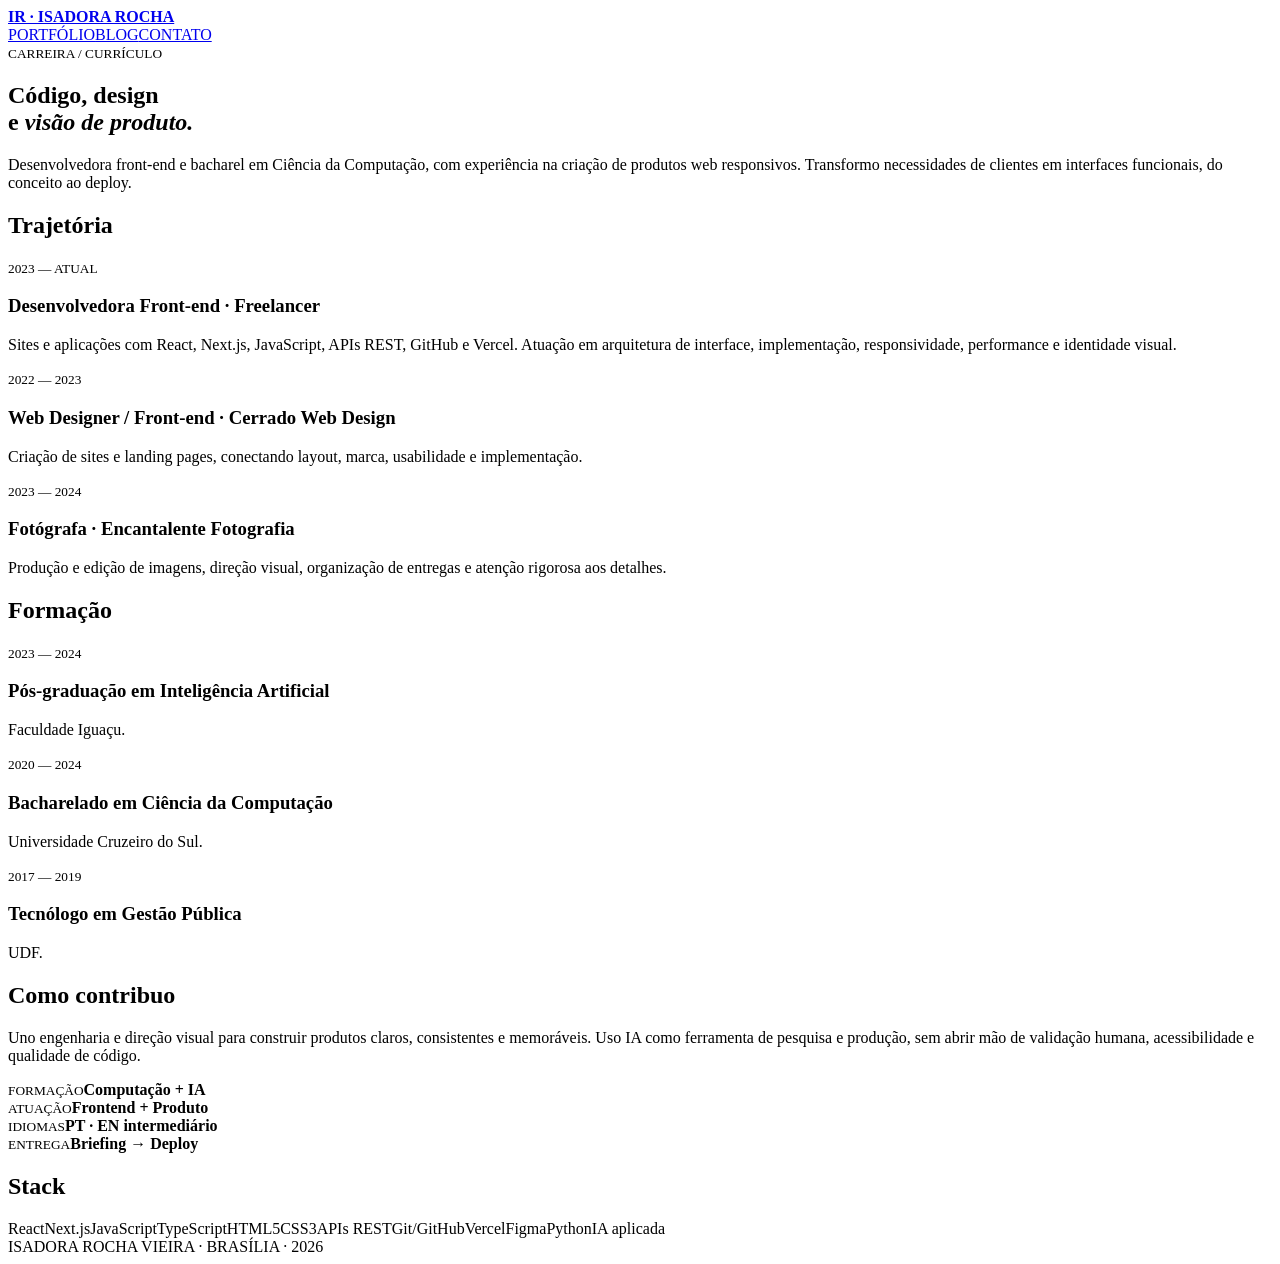
==== vercel-public/carreira.html @ 747df884 "Adiciona carreira e blog técnico com 40 posts" ====
<!doctype html><html lang="pt-BR"><head><meta charset="UTF-8"><meta name="viewport" content="width=device-width,initial-scale=1"><title>Carreira — Isadora Rocha Vieira</title><meta name="description" content="Currículo, trajetória, formação e competências técnicas de Isadora Rocha Vieira."><link rel="stylesheet" href="/career-blog.css"></head><body class="subpage"><header class="subpage-header"><a href="/"><strong>IR · ISADORA ROCHA</strong></a><nav><a href="/">PORTFÓLIO</a><a href="/blog.html">BLOG</a><a href="mailto:isadorarocha1898@gmail.com">CONTATO</a></nav></header><main><section class="page-hero"><small>CARREIRA / CURRÍCULO</small><h1>Código, design<br>e <em>visão de produto.</em></h1><p>Desenvolvedora front-end e bacharel em Ciência da Computação, com experiência na criação de produtos web responsivos. Transformo necessidades de clientes em interfaces funcionais, do conceito ao deploy.</p></section><section class="career-grid"><div><h2>Trajetória</h2><article class="timeline-item"><small>2023 — ATUAL</small><h3>Desenvolvedora Front-end · Freelancer</h3><p>Sites e aplicações com React, Next.js, JavaScript, APIs REST, GitHub e Vercel. Atuação em arquitetura de interface, implementação, responsividade, performance e identidade visual.</p></article><article class="timeline-item"><small>2022 — 2023</small><h3>Web Designer / Front-end · Cerrado Web Design</h3><p>Criação de sites e landing pages, conectando layout, marca, usabilidade e implementação.</p></article><article class="timeline-item"><small>2023 — 2024</small><h3>Fotógrafa · Encantalente Fotografia</h3><p>Produção e edição de imagens, direção visual, organização de entregas e atenção rigorosa aos detalhes.</p></article><h2>Formação</h2><article class="timeline-item"><small>2023 — 2024</small><h3>Pós-graduação em Inteligência Artificial</h3><p>Faculdade Iguaçu.</p></article><article class="timeline-item"><small>2020 — 2024</small><h3>Bacharelado em Ciência da Computação</h3><p>Universidade Cruzeiro do Sul.</p></article><article class="timeline-item"><small>2017 — 2019</small><h3>Tecnólogo em Gestão Pública</h3><p>UDF.</p></article></div><aside class="career-copy"><h2>Como contribuo</h2><p>Uno engenharia e direção visual para construir produtos claros, consistentes e memoráveis. Uso IA como ferramenta de pesquisa e produção, sem abrir mão de validação humana, acessibilidade e qualidade de código.</p><div class="metrics"><div class="metric"><small>FORMAÇÃO</small><strong>Computação + IA</strong></div><div class="metric"><small>ATUAÇÃO</small><strong>Frontend + Produto</strong></div><div class="metric"><small>IDIOMAS</small><strong>PT · EN intermediário</strong></div><div class="metric"><small>ENTREGA</small><strong>Briefing → Deploy</strong></div></div><h2>Stack</h2><div class="skills"><span>React</span><span>Next.js</span><span>JavaScript</span><span>TypeScript</span><span>HTML5</span><span>CSS3</span><span>APIs REST</span><span>Git/GitHub</span><span>Vercel</span><span>Figma</span><span>Python</span><span>IA aplicada</span></div></aside></section></main><footer class="subpage-footer">ISADORA ROCHA VIEIRA · BRASÍLIA · 2026</footer></body></html>
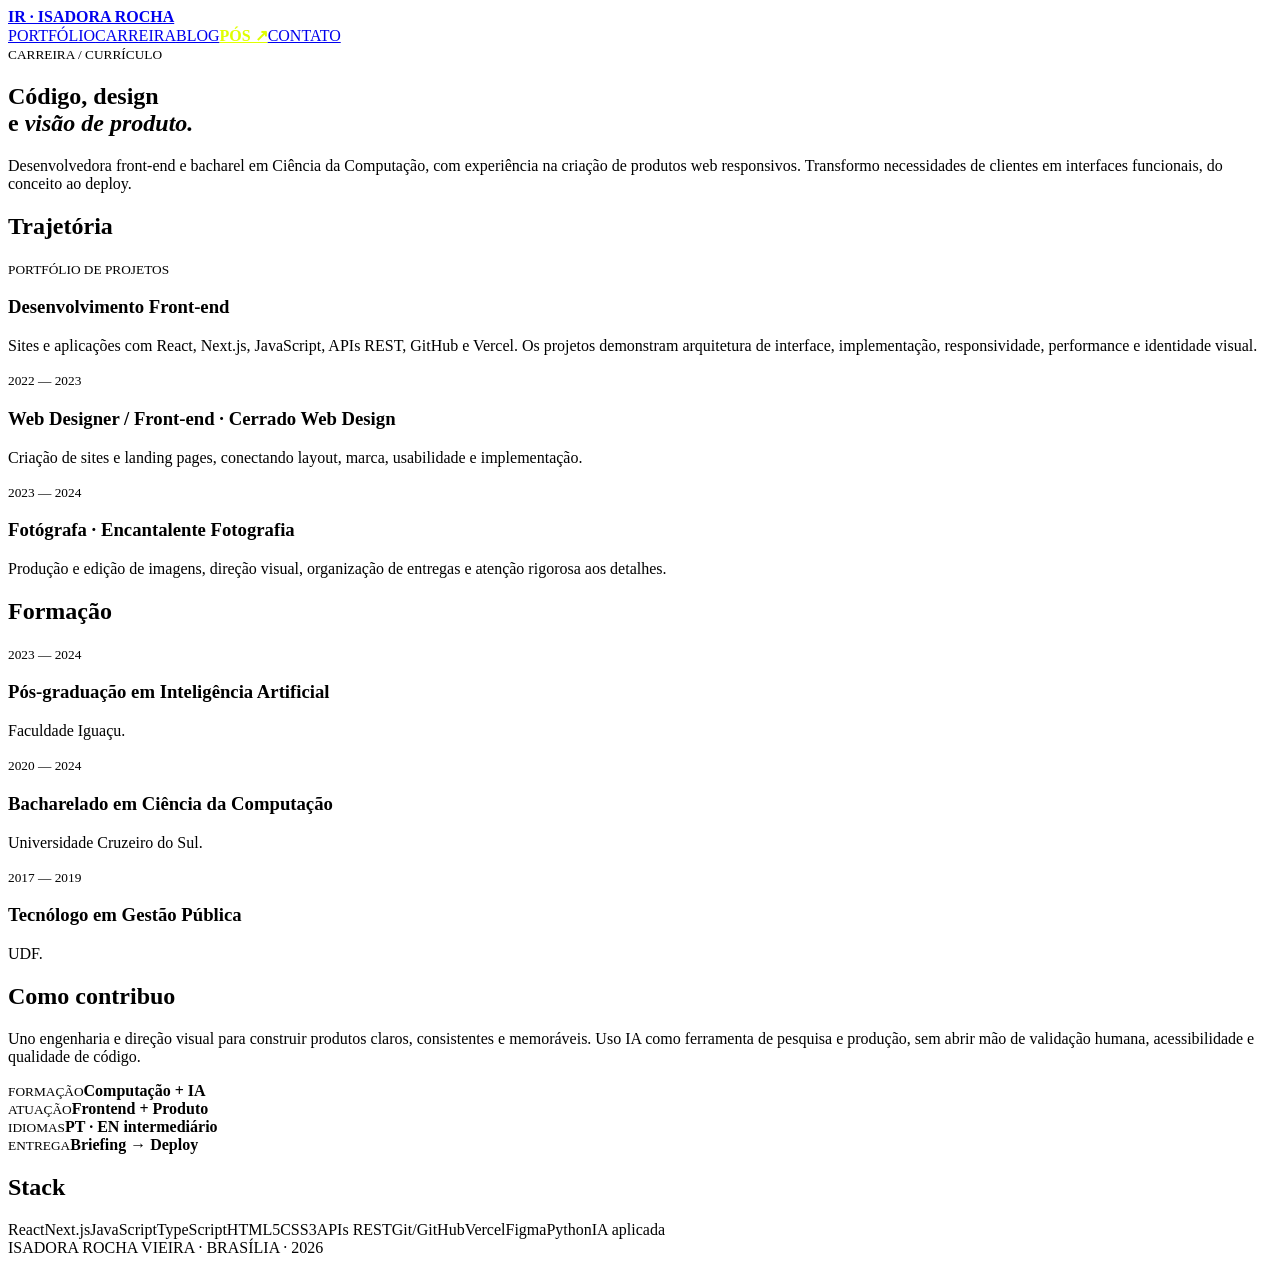
==== commit 5a4398e3: "fix: remove unverified freelance claim" ====
--- a/vercel-public/carreira.html
+++ b/vercel-public/carreira.html
@@ -1 +1,117 @@
-<!doctype html><html lang="pt-BR"><head><meta charset="UTF-8"><meta name="viewport" content="width=device-width,initial-scale=1"><title>Carreira — Isadora Rocha Vieira</title><meta name="description" content="Currículo, trajetória, formação e competências técnicas de Isadora Rocha Vieira."><link rel="stylesheet" href="/career-blog.css"></head><body class="subpage"><header class="subpage-header"><a href="/"><strong>IR · ISADORA ROCHA</strong></a><nav><a href="/">PORTFÓLIO</a><a href="/blog.html">BLOG</a><a href="mailto:isadorarocha1898@gmail.com">CONTATO</a></nav></header><main><section class="page-hero"><small>CARREIRA / CURRÍCULO</small><h1>Código, design<br>e <em>visão de produto.</em></h1><p>Desenvolvedora front-end e bacharel em Ciência da Computação, com experiência na criação de produtos web responsivos. Transformo necessidades de clientes em interfaces funcionais, do conceito ao deploy.</p></section><section class="career-grid"><div><h2>Trajetória</h2><article class="timeline-item"><small>2023 — ATUAL</small><h3>Desenvolvedora Front-end · Freelancer</h3><p>Sites e aplicações com React, Next.js, JavaScript, APIs REST, GitHub e Vercel. Atuação em arquitetura de interface, implementação, responsividade, performance e identidade visual.</p></article><article class="timeline-item"><small>2022 — 2023</small><h3>Web Designer / Front-end · Cerrado Web Design</h3><p>Criação de sites e landing pages, conectando layout, marca, usabilidade e implementação.</p></article><article class="timeline-item"><small>2023 — 2024</small><h3>Fotógrafa · Encantalente Fotografia</h3><p>Produção e edição de imagens, direção visual, organização de entregas e atenção rigorosa aos detalhes.</p></article><h2>Formação</h2><article class="timeline-item"><small>2023 — 2024</small><h3>Pós-graduação em Inteligência Artificial</h3><p>Faculdade Iguaçu.</p></article><article class="timeline-item"><small>2020 — 2024</small><h3>Bacharelado em Ciência da Computação</h3><p>Universidade Cruzeiro do Sul.</p></article><article class="timeline-item"><small>2017 — 2019</small><h3>Tecnólogo em Gestão Pública</h3><p>UDF.</p></article></div><aside class="career-copy"><h2>Como contribuo</h2><p>Uno engenharia e direção visual para construir produtos claros, consistentes e memoráveis. Uso IA como ferramenta de pesquisa e produção, sem abrir mão de validação humana, acessibilidade e qualidade de código.</p><div class="metrics"><div class="metric"><small>FORMAÇÃO</small><strong>Computação + IA</strong></div><div class="metric"><small>ATUAÇÃO</small><strong>Frontend + Produto</strong></div><div class="metric"><small>IDIOMAS</small><strong>PT · EN intermediário</strong></div><div class="metric"><small>ENTREGA</small><strong>Briefing → Deploy</strong></div></div><h2>Stack</h2><div class="skills"><span>React</span><span>Next.js</span><span>JavaScript</span><span>TypeScript</span><span>HTML5</span><span>CSS3</span><span>APIs REST</span><span>Git/GitHub</span><span>Vercel</span><span>Figma</span><span>Python</span><span>IA aplicada</span></div></aside></section></main><footer class="subpage-footer">ISADORA ROCHA VIEIRA · BRASÍLIA · 2026</footer></body></html>
+<!doctype html>
+<html lang="pt-BR">
+  <head>
+    <meta charset="UTF-8" />
+    <meta name="viewport" content="width=device-width,initial-scale=1" />
+    <title>Carreira — Isadora Rocha Vieira</title>
+    <meta
+      name="description"
+      content="Currículo, trajetória, formação e competências técnicas de Isadora Rocha Vieira."
+    />
+    <link rel="stylesheet" href="/career-blog.css" />
+  </head>
+  <body class="subpage">
+    <div id="cursor"></div>
+    <header class="subpage-header">
+      <a href="/"><strong>IR · ISADORA ROCHA</strong></a>
+      <nav>
+        <a href="/">PORTFÓLIO</a><a href="/carreira.html">CARREIRA</a
+        ><a href="/blog.html">BLOG</a
+        ><a href="/pos.html" style="color: #dfff00; font-weight: 700">PÓS ↗</a
+        ><a href="mailto:isadorarocha1898@gmail.com">CONTATO</a>
+      </nav>
+    </header>
+    <main>
+      <section class="page-hero">
+        <small>CARREIRA / CURRÍCULO</small>
+        <h1>Código, design<br />e <em>visão de produto.</em></h1>
+        <p>
+          Desenvolvedora front-end e bacharel em Ciência da Computação, com
+          experiência na criação de produtos web responsivos. Transformo
+          necessidades de clientes em interfaces funcionais, do conceito ao
+          deploy.
+        </p>
+      </section>
+      <section class="career-grid">
+        <div>
+          <h2>Trajetória</h2>
+          <article class="timeline-item">
+            <small>PORTFÓLIO DE PROJETOS</small>
+            <h3>Desenvolvimento Front-end</h3>
+            <p>
+              Sites e aplicações com React, Next.js, JavaScript, APIs REST,
+              GitHub e Vercel. Os projetos demonstram arquitetura de interface,
+              implementação, responsividade, performance e identidade visual.
+            </p>
+          </article>
+          <article class="timeline-item">
+            <small>2022 — 2023</small>
+            <h3>Web Designer / Front-end · Cerrado Web Design</h3>
+            <p>
+              Criação de sites e landing pages, conectando layout, marca,
+              usabilidade e implementação.
+            </p>
+          </article>
+          <article class="timeline-item">
+            <small>2023 — 2024</small>
+            <h3>Fotógrafa · Encantalente Fotografia</h3>
+            <p>
+              Produção e edição de imagens, direção visual, organização de
+              entregas e atenção rigorosa aos detalhes.
+            </p>
+          </article>
+          <h2>Formação</h2>
+          <article class="timeline-item">
+            <small>2023 — 2024</small>
+            <h3>Pós-graduação em Inteligência Artificial</h3>
+            <p>Faculdade Iguaçu.</p>
+          </article>
+          <article class="timeline-item">
+            <small>2020 — 2024</small>
+            <h3>Bacharelado em Ciência da Computação</h3>
+            <p>Universidade Cruzeiro do Sul.</p>
+          </article>
+          <article class="timeline-item">
+            <small>2017 — 2019</small>
+            <h3>Tecnólogo em Gestão Pública</h3>
+            <p>UDF.</p>
+          </article>
+        </div>
+        <aside class="career-copy">
+          <h2>Como contribuo</h2>
+          <p>
+            Uno engenharia e direção visual para construir produtos claros,
+            consistentes e memoráveis. Uso IA como ferramenta de pesquisa e
+            produção, sem abrir mão de validação humana, acessibilidade e
+            qualidade de código.
+          </p>
+          <div class="metrics">
+            <div class="metric">
+              <small>FORMAÇÃO</small><strong>Computação + IA</strong>
+            </div>
+            <div class="metric">
+              <small>ATUAÇÃO</small><strong>Frontend + Produto</strong>
+            </div>
+            <div class="metric">
+              <small>IDIOMAS</small><strong>PT · EN intermediário</strong>
+            </div>
+            <div class="metric">
+              <small>ENTREGA</small><strong>Briefing → Deploy</strong>
+            </div>
+          </div>
+          <h2>Stack</h2>
+          <div class="skills">
+            <span>React</span><span>Next.js</span><span>JavaScript</span
+            ><span>TypeScript</span><span>HTML5</span><span>CSS3</span
+            ><span>APIs REST</span><span>Git/GitHub</span><span>Vercel</span
+            ><span>Figma</span><span>Python</span><span>IA aplicada</span>
+          </div>
+        </aside>
+      </section>
+    </main>
+    <footer class="subpage-footer">
+      ISADORA ROCHA VIEIRA · BRASÍLIA · 2026
+    </footer>
+    <script src="/nav.js"></script>
+  </body>
+</html>
